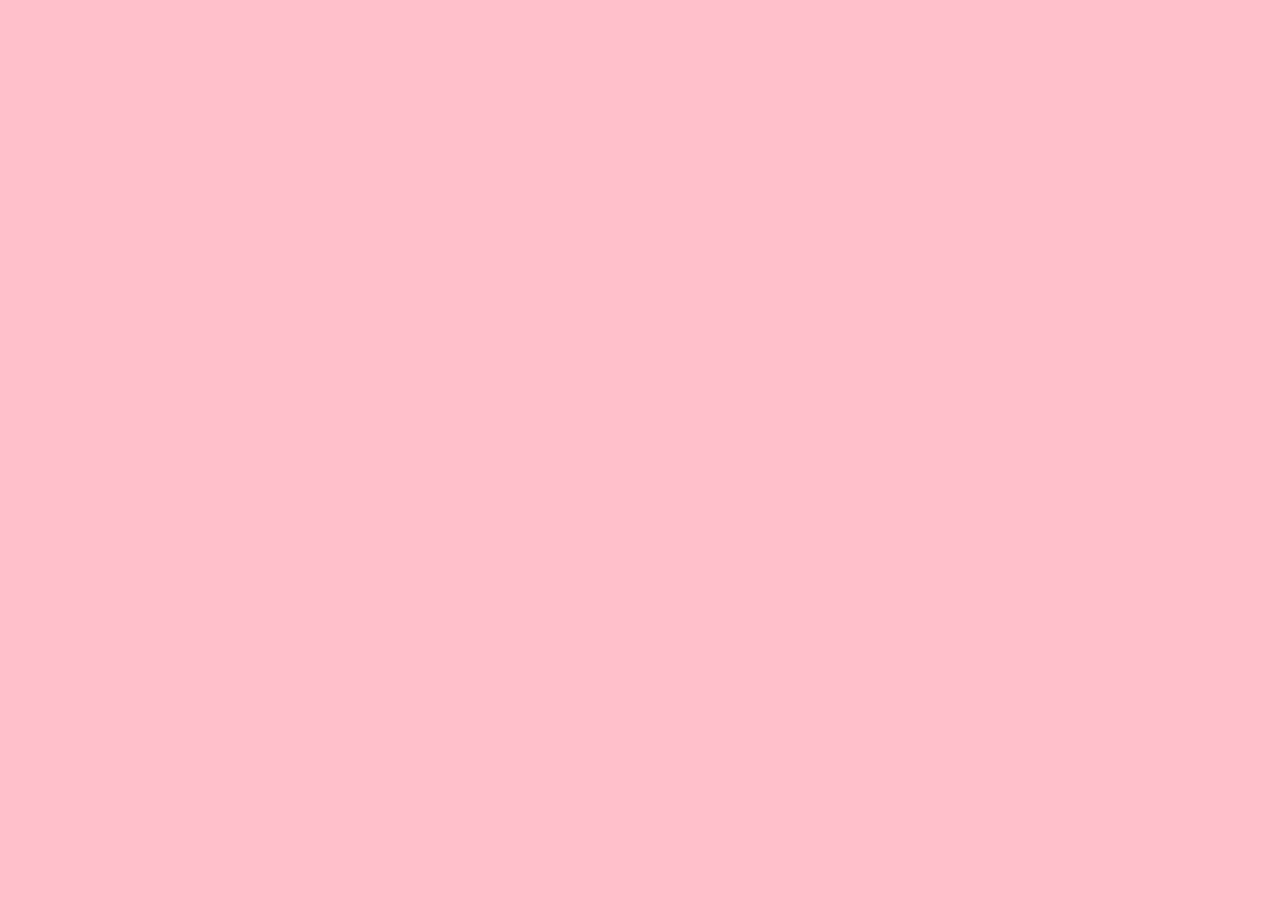
==== pagina01.html @ f9fca5d1 "aula 10/08" ====
<!DOCTYPE html>
<html lang="pt-br">
<head>
    <meta charset="UTF-8">
    <meta http-equiv="X-UA-Compatible" content="IE=edge">
    <meta name="viewport" content="width=device-width, initial-scale=1.0">
    <title>Document</title>
    <link rel="stylesheet" href="estilo.css">
</head>
<body>
    <div class="menuPrincipal">

    </div>
    
</body>
</html>
---- estilo.css ----
body {
  background: pink;

}
h1{
  text-align: center;
}
 .caixa1 {
   position: absolute;
   background: rgb(241, 228, 39);
   width: 200px;
   height: 200px;
   left: 78%;
   right: 0%;
   bottom:12;
 }
 .caixa2 {
   position: absolute;
   background: rgb(138, 138, 224);
   width: 200px;
   height: 200px;
   left: 50%;
   right: 0%;
   bottom:12;
 }
 .menuPrincipal{
   position: absolute;
   width: 100;
   height: 45px;
   background: rgb(123, 217, 230);
   top: 0%;
   left: 0%;
 }


 nav ul {
   list-style-type: none;
   margin: 0%;
   padding: 0;
   overflow: 0;
 } 
 li {
   float: left;
 }
 li a {
   display: block;
   color: rgb(3, 3, 3);
   text-align: center;
   padding: 14px 16px;
   text-decoration: none;
   font-family: 'Courier New', Courier, monospace;

 }
 li a:hover {
   color: rgb(250, 248, 248);
   background: black;
 }
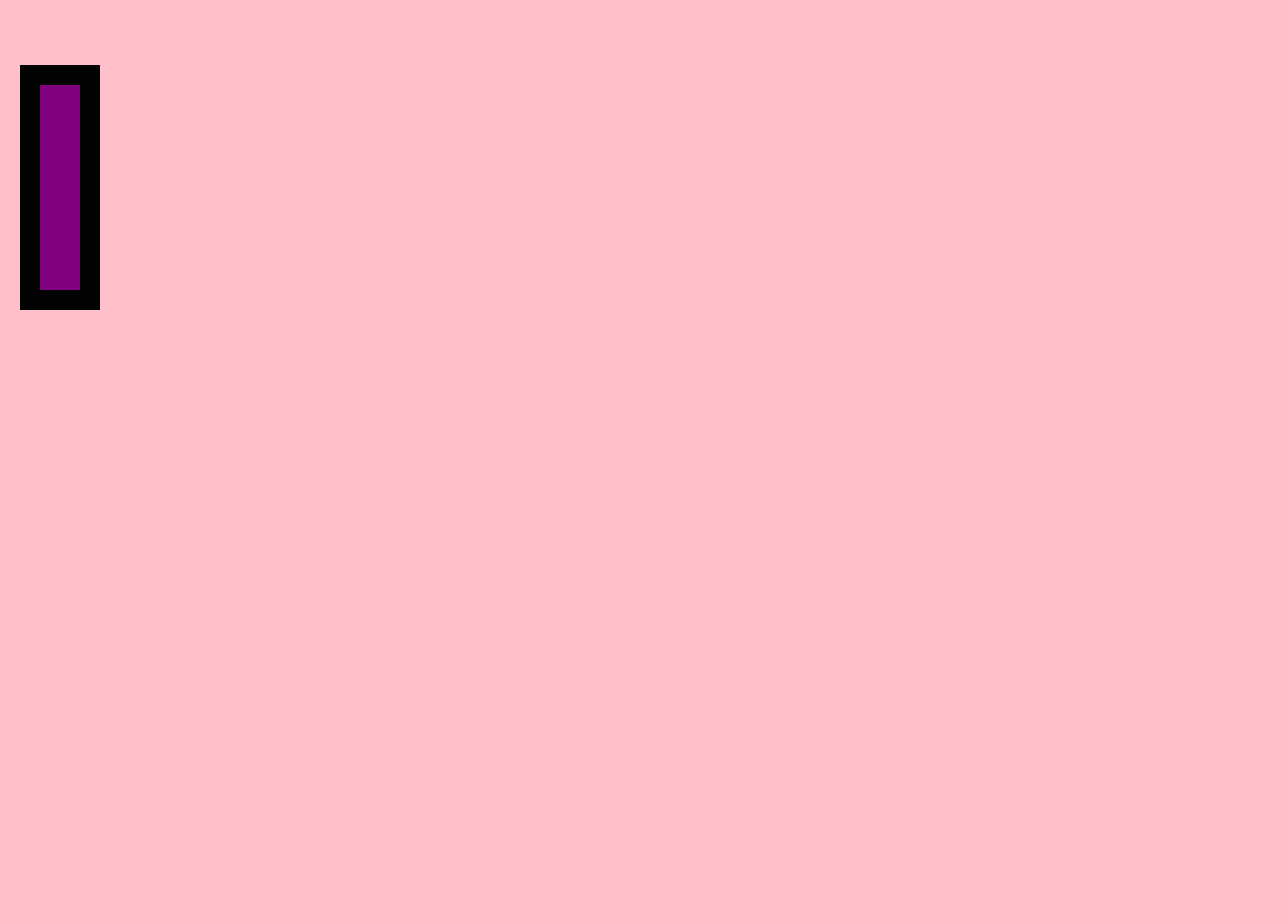
==== commit 581d4bf8: "24-08" ====
--- a/pagina01.html
+++ b/pagina01.html
@@ -10,7 +10,9 @@
 <body>
     <div class="menuPrincipal">
 
-    </div>
-    
+<div class="caixaMelancia">
+    <img id="melancia" src="melancia.png" alt="">
+</div>
+
 </body>
 </html>--- a/estilo.css
+++ b/estilo.css
@@ -1,9 +1,15 @@
 body {
   background: pink;
-
+  margin: 0;
+  padding: 0%;
 }
 h1{
   text-align: center;
+}
+p{
+  text-align: center;
+  font-size: 20px;
+  font-style: normal;
 }
  .caixa1 {
    position: absolute;
@@ -55,3 +61,62 @@
    color: rgb(250, 248, 248);
    background: black;
  }
+#melancia{
+  width: 30%;
+}
+.caixaMelancia {
+  position: absolute;
+  background: purple;
+  top: 45px;
+  width: 90%;
+  height: 165px;
+  margin: 20px;
+  border-color: rgb(3, 3, 3);
+  border-width: 20px;
+  border-style: solid;
+  padding: 20px;
+  display: flex;
+  justify-content: center;
+}
+
+.caixaMelancia2 {
+  position: absolute;
+  top: 0px;
+  right: 0;
+  width: 50%;
+  height: 100px;
+  display: flex;
+  justify-content: end;
+ }
+.caixaMelancia3 {
+  position: absolute;
+  top: 300px;
+  right: 540px;
+  width: 1000px;
+  height: 250px;
+  display: flex;
+  justify-content: end;
+  }
+  .caixaMelancia4 {
+    position: absolute;
+    top: 300px;
+    right: 540px;
+    width: 100px;
+    height: 250px;
+    display: flex;
+    justify-content: end;
+    }
+
+ .rodape {
+   position: absolute;
+   bottom: 0%;
+   width: 100%;
+   height: 35px;
+   background: rgb(247, 247, 81);
+   color: rgb(10, 10, 10);
+ }
+
+ .conteudo{
+   position: absolute;
+   top: 45px
+ }
